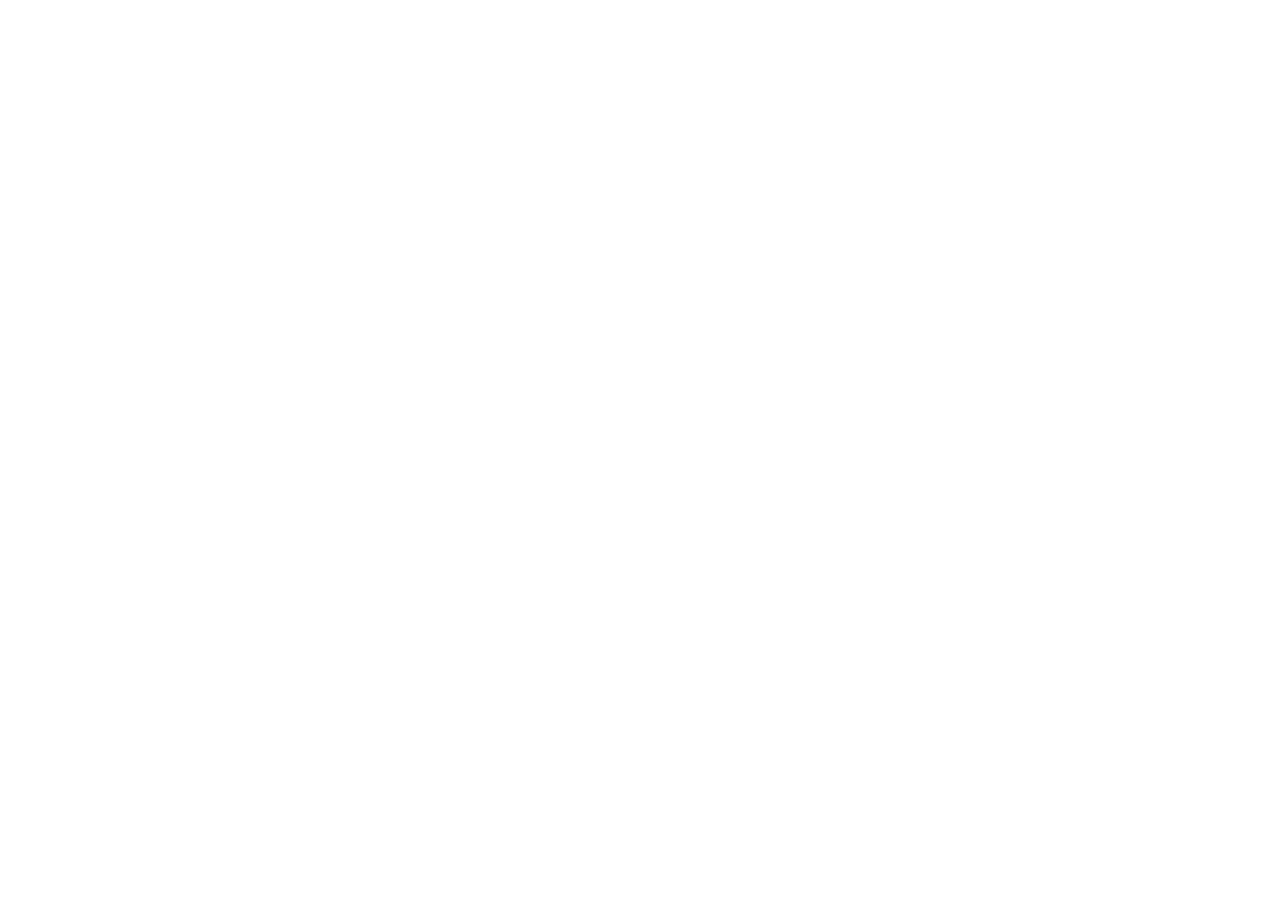
==== forms.html @ b773da66 "first commit" ====
<!DOCTYPE html>
<html lang="en">
<head>
    <meta charset="UTF-8">
    <meta name="viewport" content="width=device-width, initial-scale=1.0">
    <title>Document</title>
</head>
<body>
    
</body>
</html>
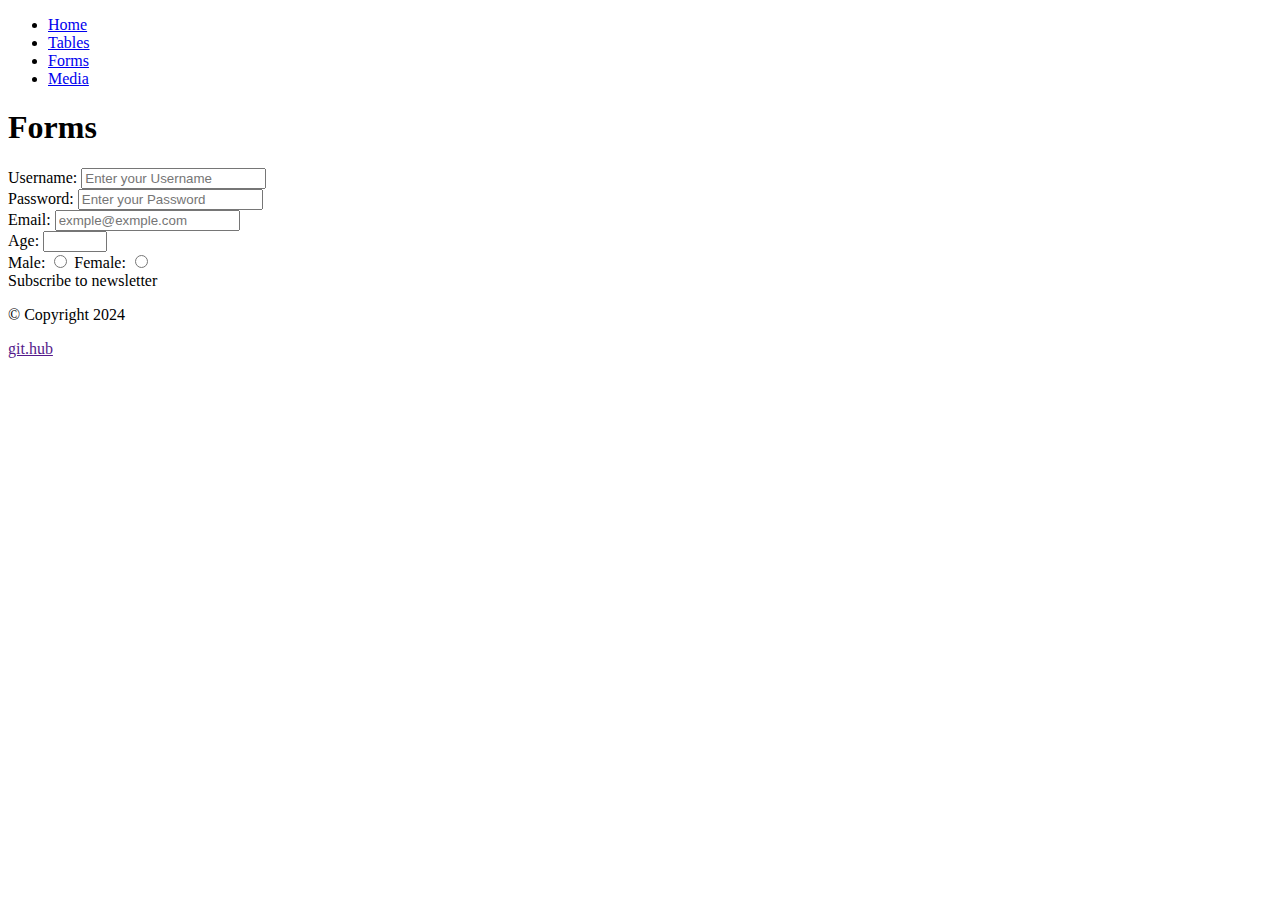
==== commit 703bbdc0: "froms" ====
--- a/forms.html
+++ b/forms.html
@@ -3,9 +3,87 @@
 <head>
     <meta charset="UTF-8">
     <meta name="viewport" content="width=device-width, initial-scale=1.0">
-    <title>Document</title>
+    <title>Forms</title>
 </head>
 <body>
-    
+    <header>
+        <nav>
+            <ul>
+                <li>
+                    <a href="index.html">
+                        Home
+                    </a>
+                </li>
+                <li>
+                    <a href="tables.html">
+                        Tables
+                    </a>
+                </li>
+                <li>
+                    <a href="forms.html">
+                        Forms
+                    </a>
+                </li>
+                <li>
+                    <a href="media.html">
+                        Media
+                    </a>
+                </li>
+            </ul>
+        </nav>
+        <h1>
+            Forms
+        </h1>
+    </header>
+    <main>
+        <!--Beginning of the form element -->
+        <form action="/submit" method="post">
+            <!-- Label and text input field -->
+            <label for="username">
+                Username:
+            </label>
+            <input type="text" id="username" name="username" placeholder="Enter your Username">
+            <br>
+            <!-- adds a line break-->
+            <!-- Label and password input field-->
+            <label for="password">
+                Password:
+            </label>
+            <input type="password" id="password" name="password" placeholder="Enter your Password">
+            <br>
+            <!-- Label and email input field-->
+            <label for="email">
+                Email:
+            </label>
+            <input type="email" id="email" name="email" placeholder="exmple@exmple.com">
+            <br>
+            <!-- Label and number input field -->
+             <label for="age">
+                Age:
+            </label>
+            <input type="number" name="age" id="age" min="1" max="100">
+            <br>
+            <!--Radio buttons for gender selection -->
+            <label for="male">
+                Male:
+            </label>
+            <input type="radio" name="gender" id="male" value="male">
+            <label for="female">
+                Female:
+            </label>
+            <input type="radio" name="gender" id="female" value="female">
+            <br>
+            <!-- Checkbox for newsletter subscription -->
+             <label for="subscribe">
+                Subscribe to newsletter
+             </label>
+        </form>
+    </main>
+    <footer>
+        <p>
+            &copy; Copyright 2024
+        </p>
+        <a href="">git.hub</a>
+    </footer>
 </body>
 </html>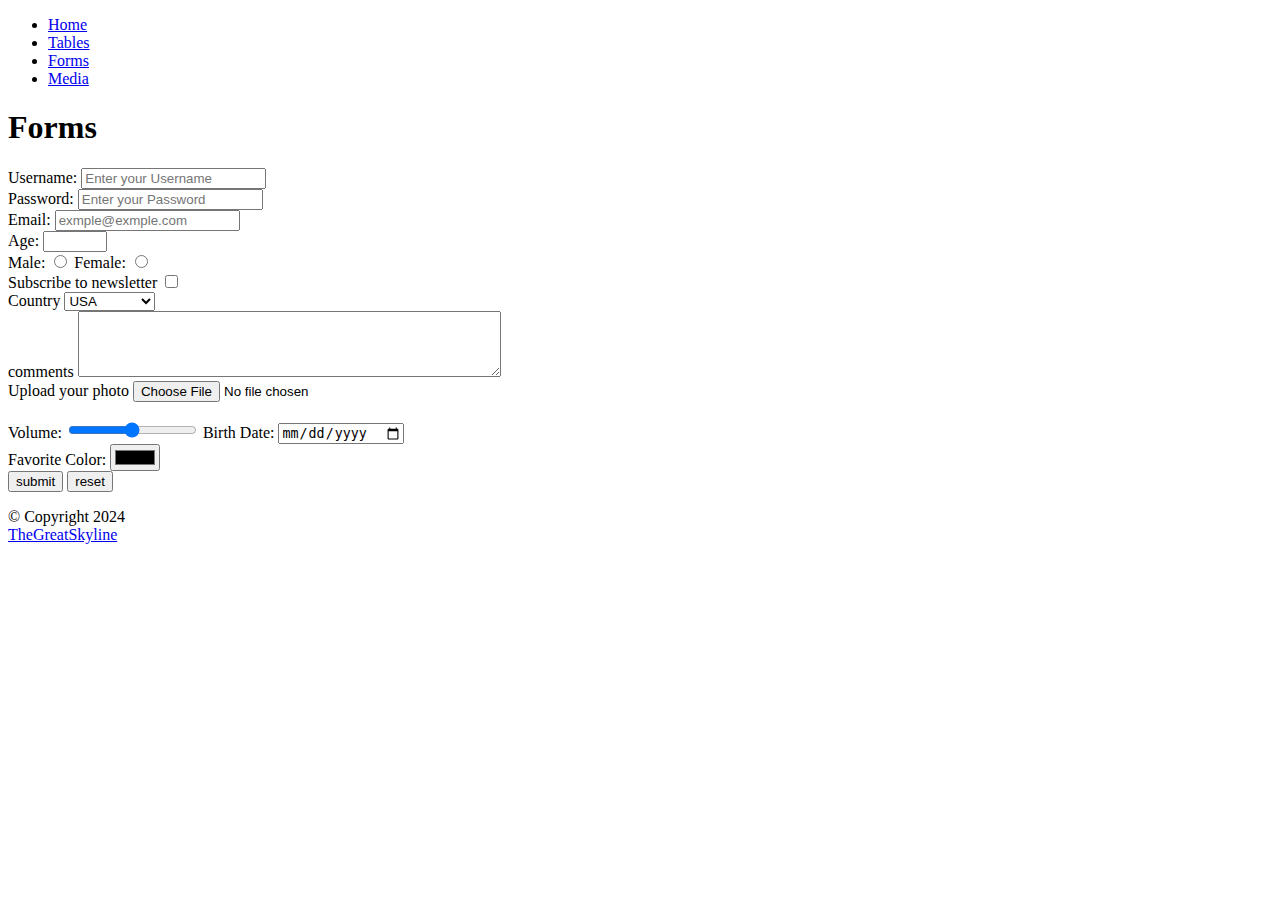
==== commit 696b368f: "forms finish" ====
--- a/forms.html
+++ b/forms.html
@@ -74,16 +74,84 @@
             <input type="radio" name="gender" id="female" value="female">
             <br>
             <!-- Checkbox for newsletter subscription -->
-             <label for="subscribe">
+            <label for="subscribe">
                 Subscribe to newsletter
-             </label>
+            </label>
+            <input type="checkbox" name="subscribe" id="subscribe" value="yes">
+            <br>
+            <!-- Dropdown select for country selection-->
+            <label for="country">
+                Country
+            </label>
+            <select name="country" id="country">
+                <option value="usa">
+                    USA
+                </option>
+                <option value="canada">
+                    Canada
+                </option>
+                <option value="mexico">
+                    Mexico
+                </option>
+                <option value="el_salvador">
+                    El Salvador
+                </option>
+                <option value="guatemala">
+                    Guatemala
+                </option>
+                <option value="cuba">
+                    Cuba
+                </option>
+            </select>
+            <br>
+            <!-- Textarea for additional comments -->
+            <label for="comments">
+                comments
+            </label>
+            <textarea name="comments" id="comments" rows="4" cols="50">
+
+            </textarea>
+            <br>
+            <!-- -->
+            <label for="file">
+                Upload your photo
+            </label>
+            <input type="file" name="file" id="file">
+            <br>
+            <!-- -->
+            <input type="hidden" name="userId" id="userId" value="12345">
+            <br>
+            <label for="volume">
+                Volume:
+            </label>
+            <input type="range" name="volume" id="volume" min="0" max="10">
+            <!-- -->
+            <label for="birthdate">
+                Birth Date:
+            </label>
+            <input type="date" name="birthdate" id="birthdate">
+            <br>
+            <!-- -->
+            <label for="favcolor">
+                Favorite Color:
+            </label>
+            <input type="color" name="favcolor" id="favcolor">
+            <br>
+            <!-- -->
+            <input type="submit" value="submit">
+            <!-- -->
+            <input type="reset" value="reset">
         </form>
+        <!-- End of the form element-->
     </main>
     <footer>
         <p>
             &copy; Copyright 2024
+        <br>
+            <a href="https://github.com/TheGreatSkyline" target="_blank">
+                TheGreatSkyline
+            </a>
         </p>
-        <a href="">git.hub</a>
     </footer>
 </body>
 </html>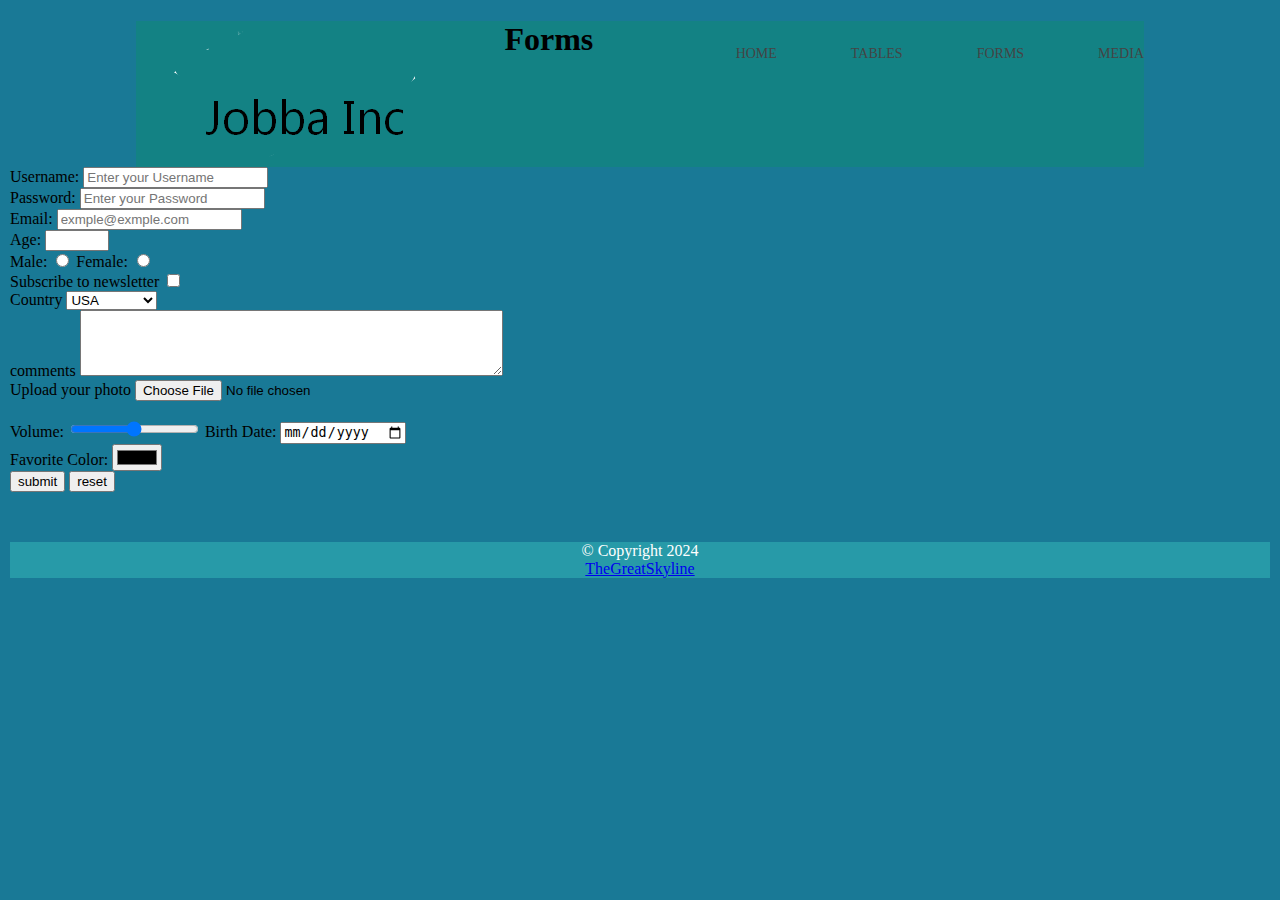
==== commit dcdf912d: "almost done" ====
--- a/forms.html
+++ b/forms.html
@@ -3,10 +3,15 @@
 <head>
     <meta charset="UTF-8">
     <meta name="viewport" content="width=device-width, initial-scale=1.0">
-    <title>Forms</title>
+    <link rel="shortcut icon" href="favicon.ico" type="image/x-icon">
+    <link rel="stylesheet" href="main.css">
+    <title>
+        Forms
+    </title>
 </head>
 <body>
-    <header>
+    <header class="headercontainer">
+        <img src="images/comp.png" alt="company logo" class="logo">
         <nav>
             <ul>
                 <li>
--- a/main.css
+++ b/main.css
@@ -0,0 +1,157 @@
+/*********************************************************
+* Description: Primary style sheet for Jobba Inc
+* Author:      Joaquin Gomez
+*********************************************************/
+
+/* This is the css for the header */
+.headercontainer{
+    width: 80%;
+    margin: 0 auto;
+}
+header{
+    background-color: #138284;
+}
+header::after{
+    content: "";
+    display: table;
+    clear: both;
+}
+header h1{
+    padding: 0px;
+    text-align: center;
+}
+.logo{
+    float: left;
+    padding: 10px 0;
+}
+nav{
+    float: right;
+}
+nav ul{
+    margin: 0;
+}
+nav li{
+    display: inline-block;
+    margin-left: 70px;
+    padding-top: 23px;
+    position: relative;
+}
+nav a{
+    color: #444;
+    text-decoration: none;
+    text-transform: uppercase;
+    font-size: 14px;
+}
+nav a:hover{
+    color: #000;
+}
+nav a::before{
+    content: "";
+    display: block;
+    height: 5px;
+    width: 0%;
+    background-color: #444;
+    position: absolute;
+    top: 0;
+}
+nav a:hover::before{
+    width: 100%;
+    transition: all ease-in-out 250ms;
+}
+.homenav{
+    float:left
+}
+.homenav ul{
+margin: 0;
+}
+.homenav li{
+    display: inline-block;
+    margin-left: 70px;
+    padding-top: 23px;
+    position: relative;
+}
+.homenav a{
+    color: #444;
+    text-decoration: none;
+    text-transform: uppercase;
+    font-size: 14px;
+}
+.homenav a:hover{
+    color: #000;
+}
+.homenav a::before{
+    content: "";
+    display: block;
+    height: 5px;
+    width: 0%;
+    background-color: #444;
+    position: absolute;
+    top: 0;
+}
+.homenav a:hover::before{
+    width: 100%;
+    transition: all ease-in-out 250ms;
+}
+.butnav{
+    float:right;
+}
+.butnav ul{
+margin: 0;
+}
+.butnav li{
+    display: inline-block;
+    margin-left: 70px;
+    padding-top: 23px;
+    position: relative;
+}
+.butnav a{
+    color: #444;
+    text-decoration: none;
+    text-transform: uppercase;
+    font-size: 14px;
+}
+.butnav a:hover{
+    color: #000;
+}
+.butnav a::before{
+    content: "";
+    display: block;
+    height: 5px;
+    width: 0%;
+    background-color: #444;
+    position: absolute;
+    top: 0;
+}
+.butnav a:hover::before{
+    width: 100%;
+    transition: all ease-in-out 250ms;
+}
+body{
+    background-color: #197996;
+    margin: 10px;
+}
+
+h2{
+    margin-left: 20px;
+}
+h3{
+    margin-left: 20px;
+}
+h4{
+    margin-left: 40px;
+}
+h4 img{
+    float: left;
+    padding: 0;
+}
+p{
+    margin: 50px;
+}
+address{
+    margin: 80px;
+}
+footer{
+    background-color: rgba(54, 184, 184, 0.527);
+    text-align: center;
+    color: white;
+}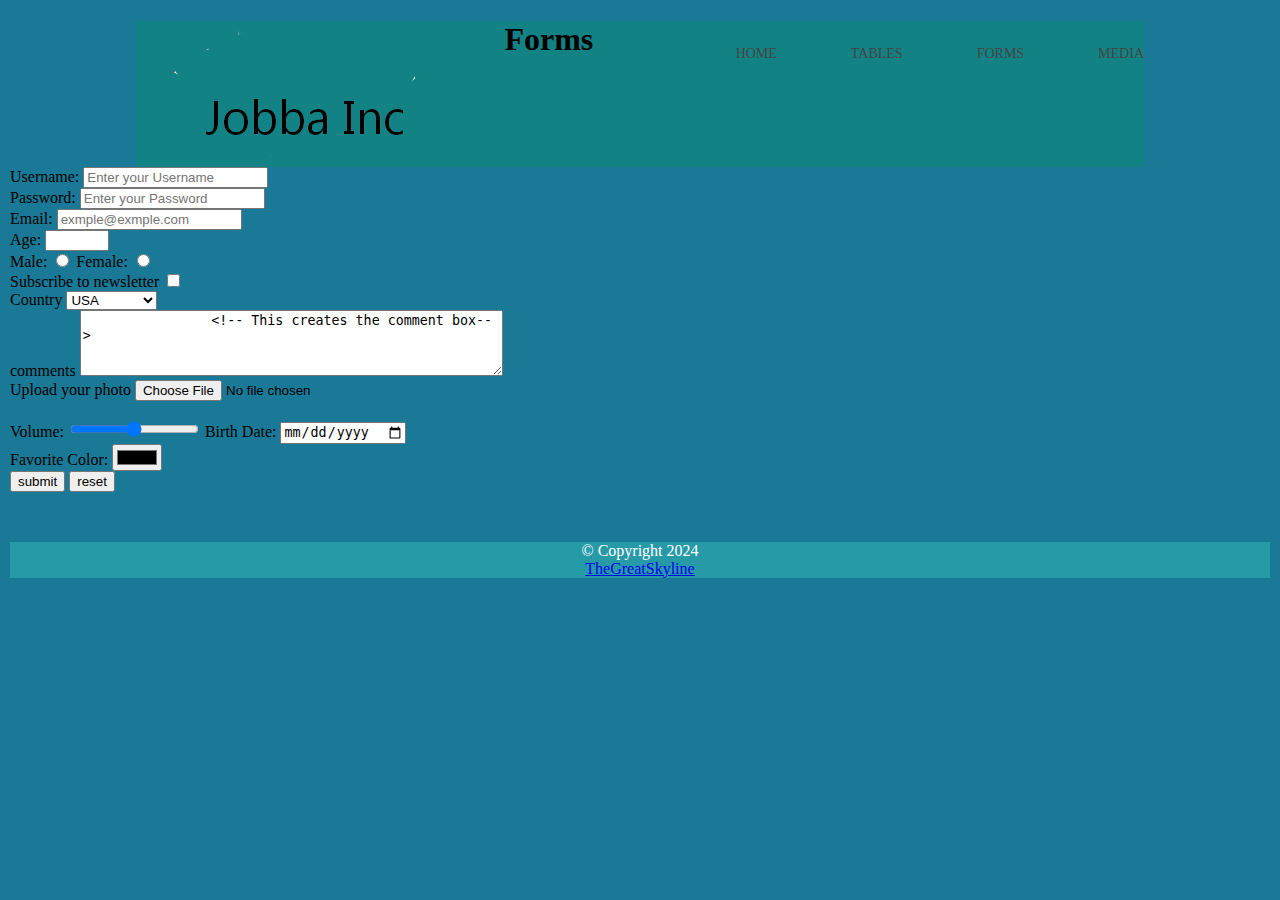
==== commit 47f01d08: "clean up files" ====
--- a/forms.html
+++ b/forms.html
@@ -114,37 +114,38 @@
                 comments
             </label>
             <textarea name="comments" id="comments" rows="4" cols="50">
-
+                <!-- This creates the comment box-->
             </textarea>
             <br>
-            <!-- -->
+            <!-- File input for uploading files -->
             <label for="file">
                 Upload your photo
             </label>
             <input type="file" name="file" id="file">
             <br>
-            <!-- -->
+            <!-- Hidden input field (not visible to users) -->
             <input type="hidden" name="userId" id="userId" value="12345">
             <br>
+            <!-- Rnnge input for selecting a value within a range-->
             <label for="volume">
                 Volume:
             </label>
             <input type="range" name="volume" id="volume" min="0" max="10">
-            <!-- -->
+            <!-- Date input for selecting a date -->
             <label for="birthdate">
                 Birth Date:
             </label>
             <input type="date" name="birthdate" id="birthdate">
             <br>
-            <!-- -->
+            <!-- Color input for selecting a color -->
             <label for="favcolor">
                 Favorite Color:
             </label>
             <input type="color" name="favcolor" id="favcolor">
             <br>
-            <!-- -->
+            <!-- Submit button to submit the form -->
             <input type="submit" value="submit">
-            <!-- -->
+            <!-- Reset button to reset the form fields -->
             <input type="reset" value="reset">
         </form>
         <!-- End of the form element-->
